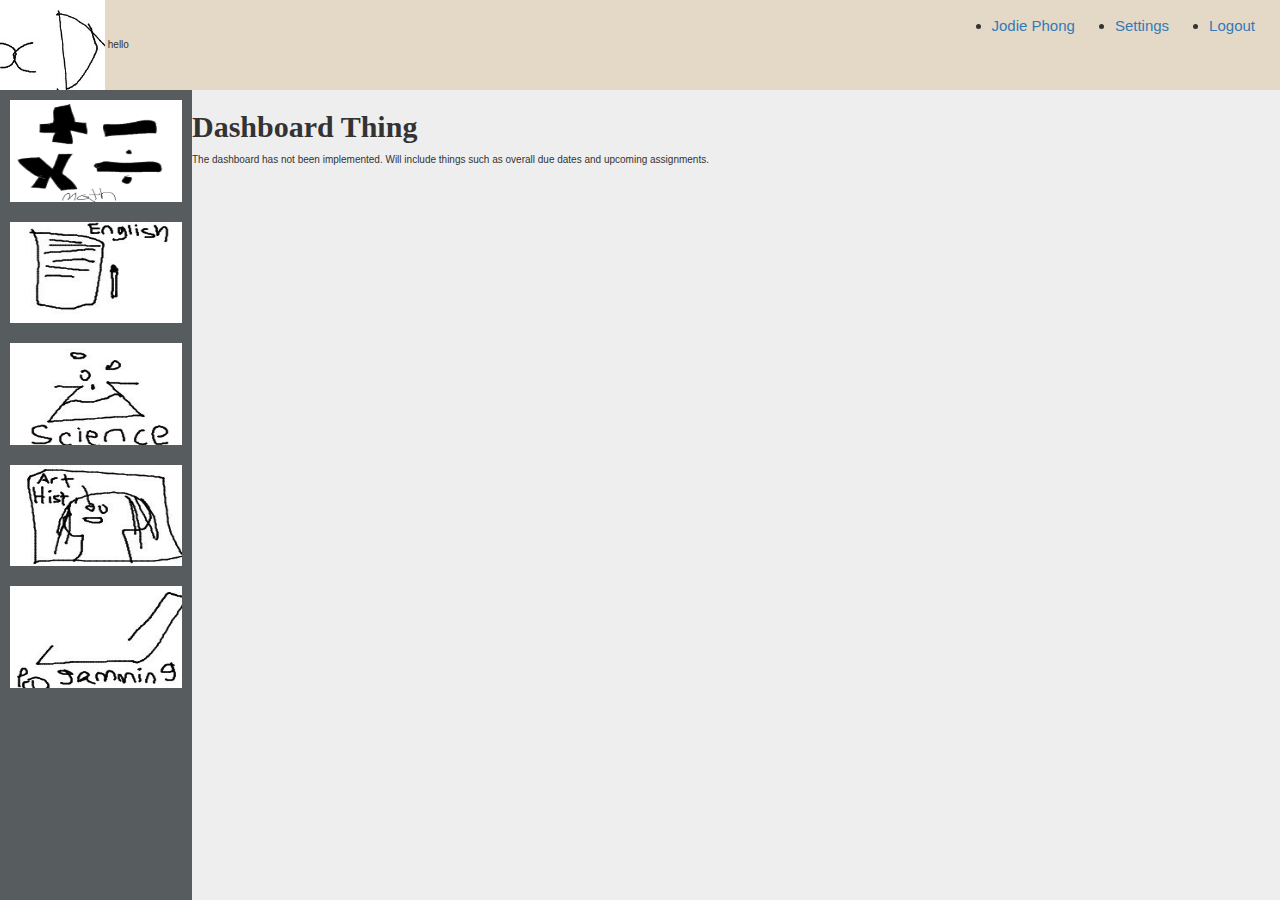
==== index.html @ 00267a76 "updated arthistory_assignment2 + misc" ====
<!DOCTYPE html>
<html lang="en">

    <head>
        <meta charset="utf-8">
        <meta http-equiv="X-UA-Compatible" content="IE=edge">
        <meta name="viewport" content="width=device-width, initial-scale=1">
        <meta name="description" content="">
        <meta name="author" content="">

        <title>SOFTENG 350 Assignment 3 TheodoreOswandi 2017</title>

        <!-- Bootstrap Core CSS -->
        <link href="css/bootstrap.min.css" rel="stylesheet">

        
    </head>

    <body>
         <div class="container-fluid topbar">
            <div class="row  row-icon">
                <div class="col-xs-6">
                
                <a href="index.html"><img class="icon_img" src="img/icon.jpg"></a>
                    hello
                </div>
                <div class="col-xs-6">
                
                    <div class="topbar-linklist">
                        <ul>
                            <li>
                                <a data-toggle="modal" data-target="#not_implemented_modal">Jodie Phong</a>
                            </li>
                            <li>
                                <a data-toggle="modal" data-target="#not_implemented_modal">Settings</a>
                            </li>
                            <li>
                                <a data-toggle="modal" data-target="#not_implemented_modal">Logout</a>
                            </li>
                        </ul>
                    </div>
                </div>
            </div>
        </div>



        <div class="sidebar">
            <img id="sidebar_maths_button" src="img/sidebar_maths.jpg" height="100" onclick="load_main_content('math')">
            <img id="sidebar_english_button" src="img/sidebar_english.jpg" height="100" onclick="load_main_content('english')">
            <img id="sidebar_science_button" src="img/sidebar_science.jpg" height="100" onclick="load_main_content('science')">
            <img id="sidebar_arthistory_button" src="img/sidebar_arthistory.jpg" height="100" onclick="load_main_content('arthistory')">
            <img id="sidebar_programming_button" src="img/sidebar_programming.jpg" height="100" onclick="load_main_content('programming')">
        </div>


        <div id="main_content_pane" class="main_content_frame">
            <h1>Dashboard Thing</h1>
            <p>
            The dashboard has not been implemented. Will include things such as overall due dates and upcoming assignments.
            </p>

        </div>


        <!-- Modal -->
        <div id="not_implemented_modal" class="modal fade" role="dialog">
          <div class="modal-dialog">

            <!-- Modal content-->
            <div class="modal-content">
              <div class="modal-header">
                <button type="button" class="close" data-dismiss="modal">&times;</button>
                <h4 class="modal-title">Functionality not implemented</h4>
              </div>
              <div class="modal-body">
                <p>Unfortunately this functionality is yet to be implemented.</p>
              </div>
              <div class="modal-footer">
                <button type="button" class="btn btn-default" data-dismiss="modal">Close</button>
              </div>
            </div>

          </div>
        </div>



    </body>
            <!-- jQuery Version 1.11.1 -->
        <script src="js/jquery.js"></script>
        <!-- Bootstrap Core JavaScript -->
        <script src="js/bootstrap.min.js"></script>

</html>
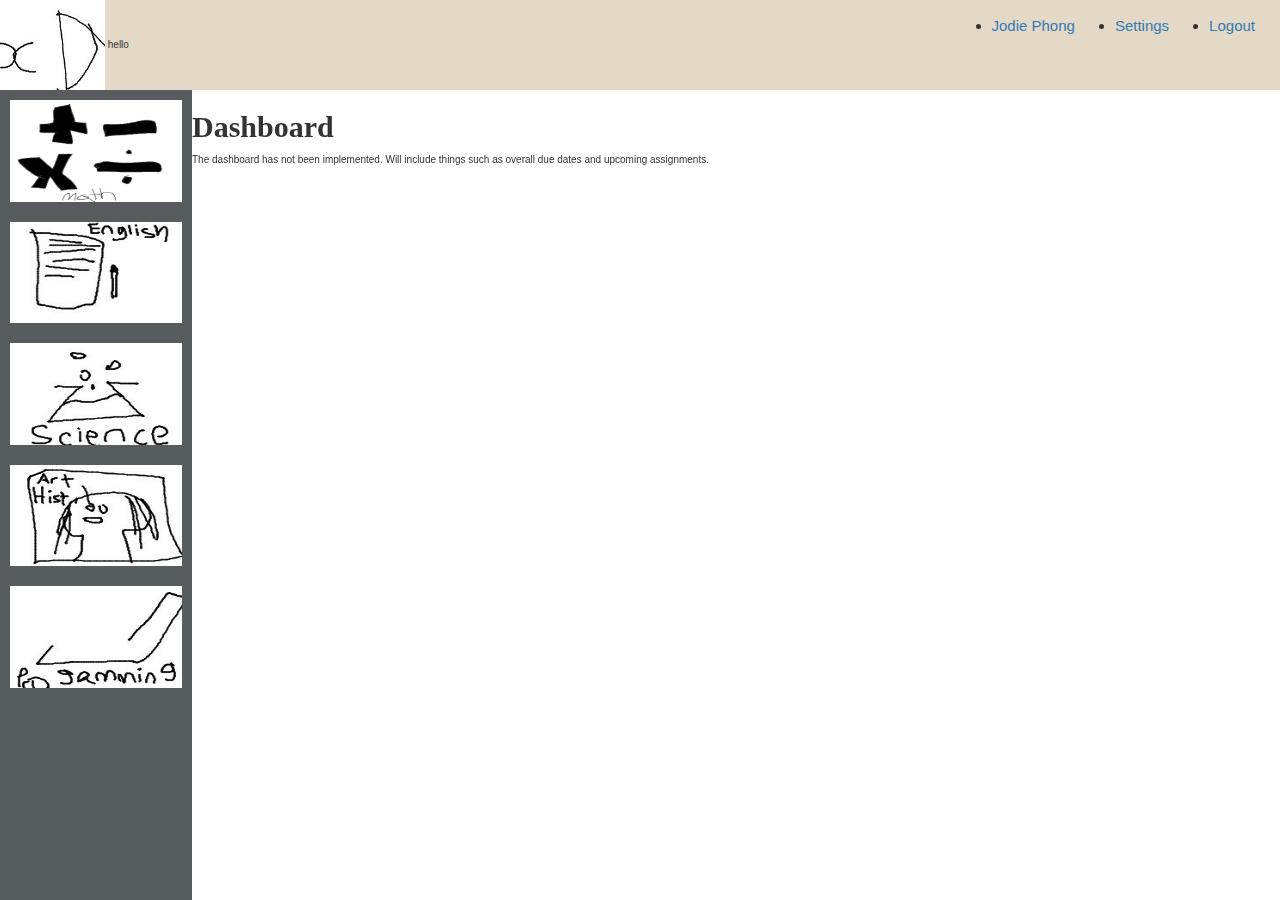
==== commit 0776ce93: "Added dummy buttons in assignments screen" ====
--- a/index.html
+++ b/index.html
@@ -55,7 +55,7 @@
 
 
         <div id="main_content_pane" class="main_content_frame">
-            <h1>Dashboard Thing</h1>
+            <h1>Dashboard</h1>
             <p>
             The dashboard has not been implemented. Will include things such as overall due dates and upcoming assignments.
             </p>
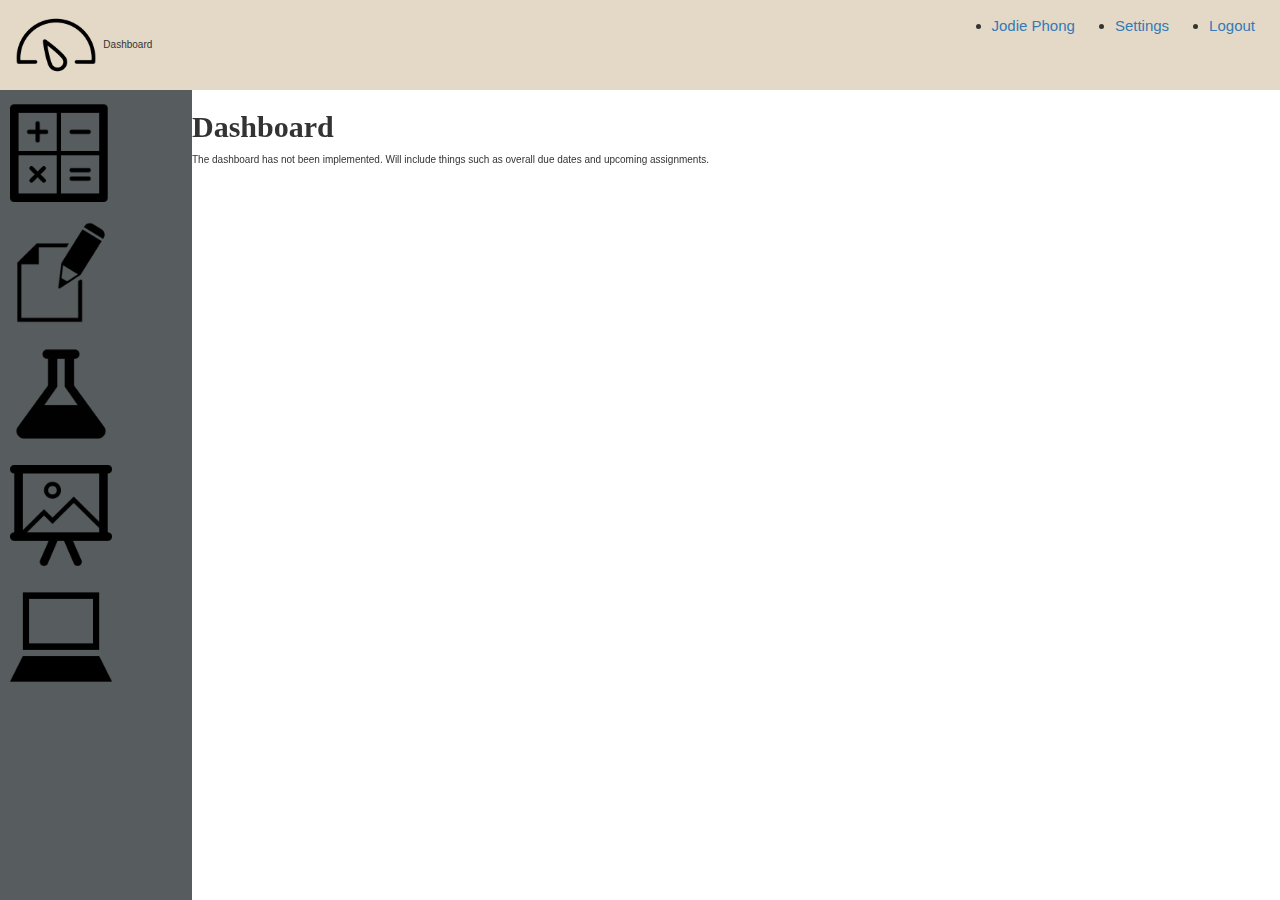
==== commit d9c61faa: "Changed icons from placeholders." ====
--- a/index.html
+++ b/index.html
@@ -21,8 +21,8 @@
             <div class="row  row-icon">
                 <div class="col-xs-6">
                 
-                <a href="index.html"><img class="icon_img" src="img/icon.jpg"></a>
-                    hello
+                <a href="index.html"><img class="icon_img" src="img/icon_dash.png"></a>
+                    Dashboard
                 </div>
                 <div class="col-xs-6">
                 
@@ -46,11 +46,11 @@
 
 
         <div class="sidebar">
-            <img id="sidebar_maths_button" src="img/sidebar_maths.jpg" height="100" onclick="load_main_content('math')">
-            <img id="sidebar_english_button" src="img/sidebar_english.jpg" height="100" onclick="load_main_content('english')">
-            <img id="sidebar_science_button" src="img/sidebar_science.jpg" height="100" onclick="load_main_content('science')">
-            <img id="sidebar_arthistory_button" src="img/sidebar_arthistory.jpg" height="100" onclick="load_main_content('arthistory')">
-            <img id="sidebar_programming_button" src="img/sidebar_programming.jpg" height="100" onclick="load_main_content('programming')">
+            <img id="sidebar_maths_button" src="img/icon_math.png" height="100" onclick="load_main_content('math')">
+            <img id="sidebar_english_button" src="img/icon_english.png" height="100" onclick="load_main_content('english')">
+            <img id="sidebar_science_button" src="img/icon_science.png" height="100" onclick="load_main_content('science')">
+            <img id="sidebar_art_button" src="img/icon_art.png" height="100" onclick="load_main_content('art')">
+            <img id="sidebar_programming_button" src="img/icon_programming.png" height="100" onclick="load_main_content('programming')">
         </div>
 
 
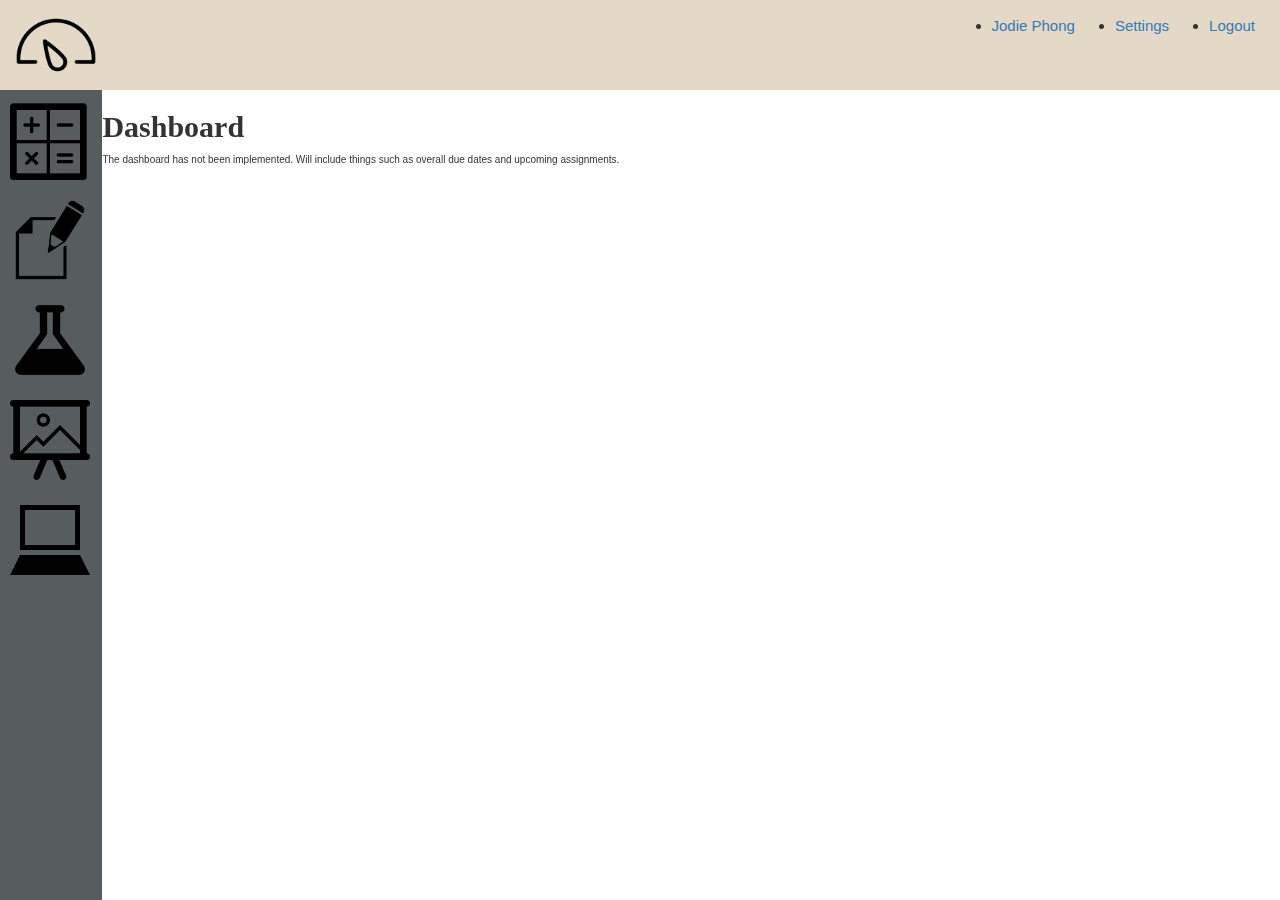
==== commit cf83d5e2: "Renamed arthistory to art, fixing sidebar" ====
--- a/index.html
+++ b/index.html
@@ -22,7 +22,6 @@
                 <div class="col-xs-6">
                 
                 <a href="index.html"><img class="icon_img" src="img/icon_dash.png"></a>
-                    Dashboard
                 </div>
                 <div class="col-xs-6">
                 
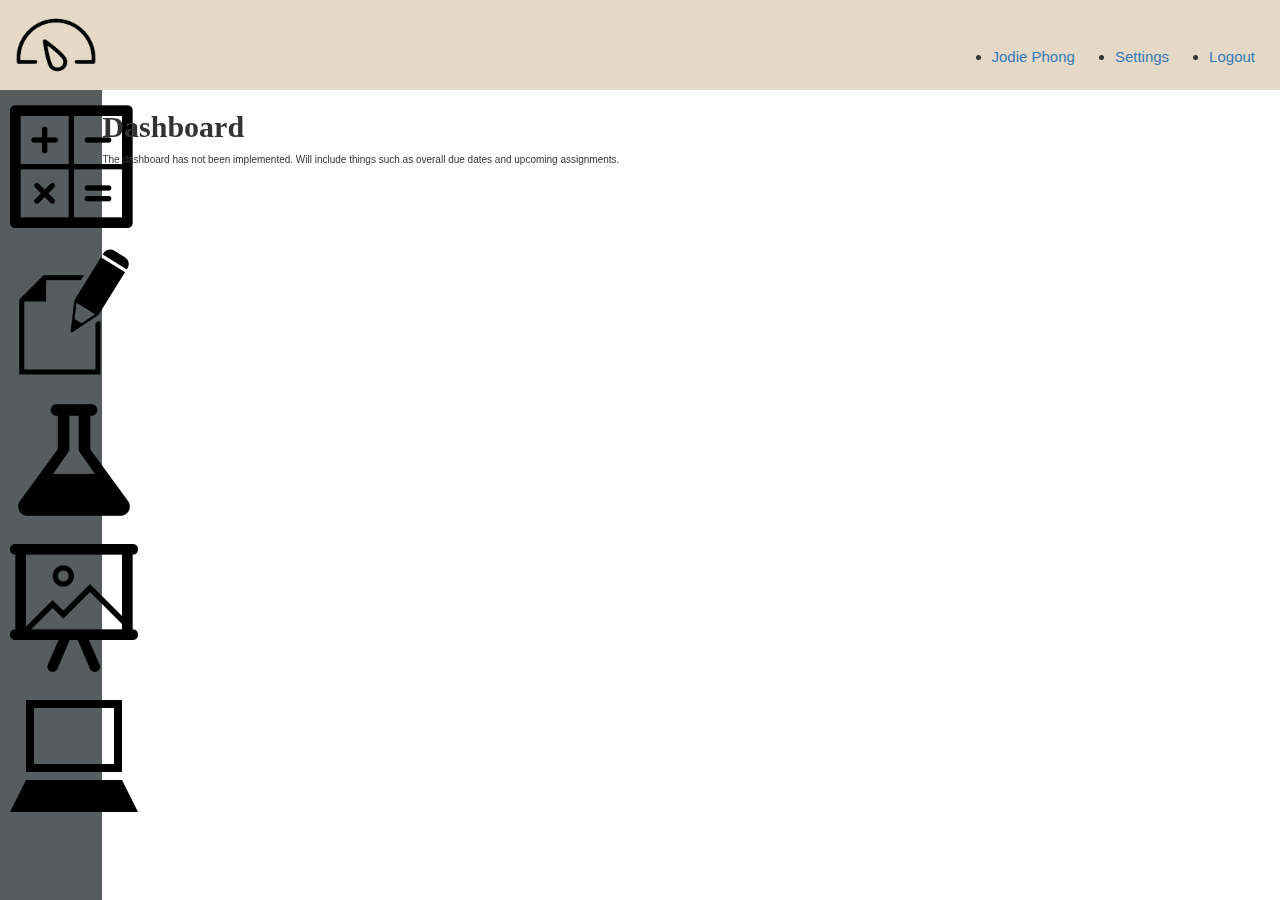
==== commit 3c58b127: "Updating css, topbar" ====
--- a/index.html
+++ b/index.html
@@ -45,11 +45,11 @@
 
 
         <div class="sidebar">
-            <img id="sidebar_maths_button" src="img/icon_math.png" height="100" onclick="load_main_content('math')">
-            <img id="sidebar_english_button" src="img/icon_english.png" height="100" onclick="load_main_content('english')">
-            <img id="sidebar_science_button" src="img/icon_science.png" height="100" onclick="load_main_content('science')">
-            <img id="sidebar_art_button" src="img/icon_art.png" height="100" onclick="load_main_content('art')">
-            <img id="sidebar_programming_button" src="img/icon_programming.png" height="100" onclick="load_main_content('programming')">
+            <img id="sidebar_maths_button" src="img/icon_math.png" onclick="load_main_content('math')">
+            <img id="sidebar_english_button" src="img/icon_english.png" onclick="load_main_content('english')">
+            <img id="sidebar_science_button" src="img/icon_science.png" onclick="load_main_content('science')">
+            <img id="sidebar_art_button" src="img/icon_art.png" onclick="load_main_content('art')">
+            <img id="sidebar_programming_button" src="img/icon_programming.png" onclick="load_main_content('programming')">
         </div>
 
 
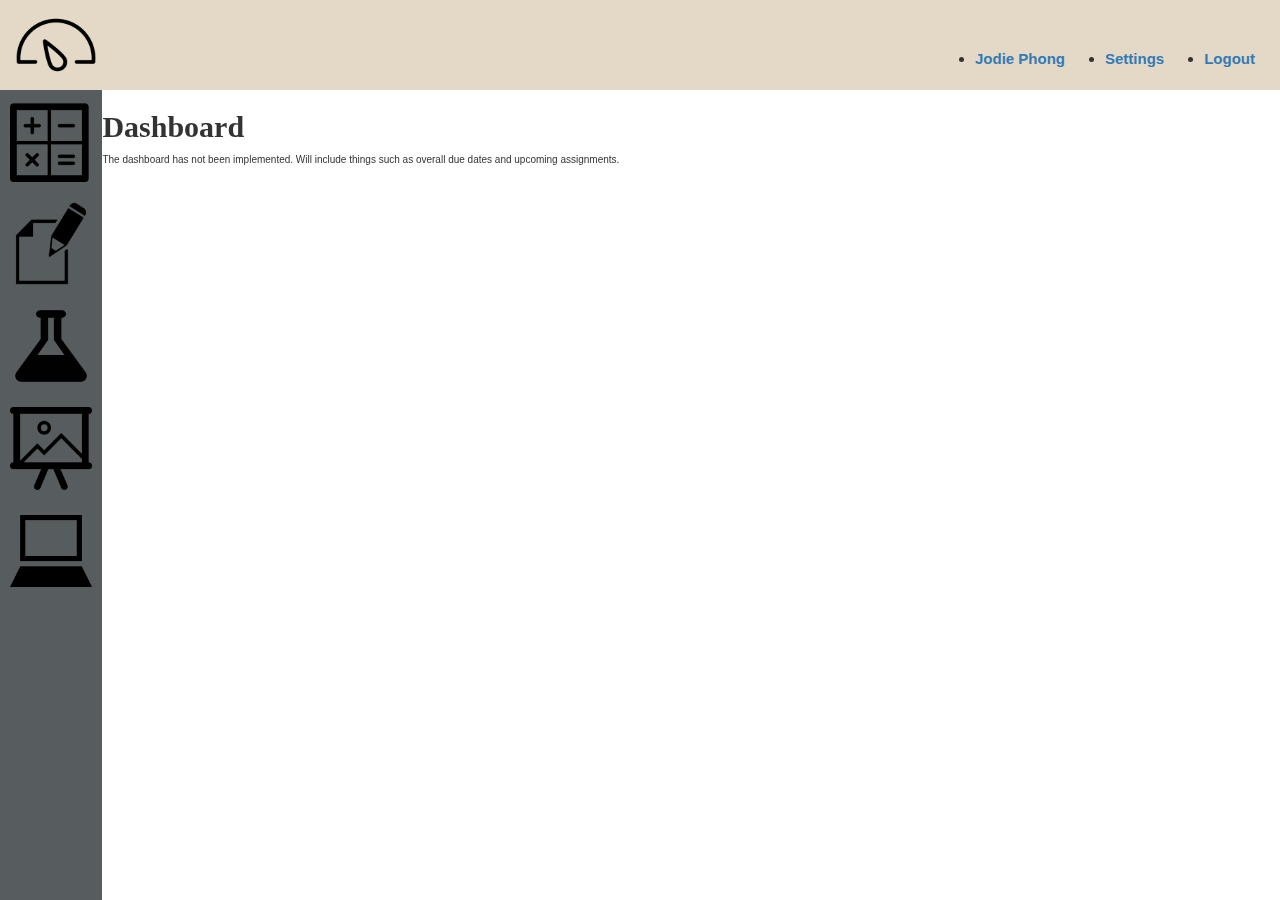
==== commit 4617528d: "finished topbar css" ====
--- a/index.html
+++ b/index.html
@@ -28,13 +28,13 @@
                     <div class="topbar-linklist">
                         <ul>
                             <li>
-                                <a data-toggle="modal" data-target="#not_implemented_modal">Jodie Phong</a>
+                                <a class="topbar-text" data-toggle="modal" data-target="#not_implemented_modal">Jodie Phong</a>
                             </li>
                             <li>
-                                <a data-toggle="modal" data-target="#not_implemented_modal">Settings</a>
+                                <a class="topbar-text" data-toggle="modal" data-target="#not_implemented_modal">Settings</a>
                             </li>
                             <li>
-                                <a data-toggle="modal" data-target="#not_implemented_modal">Logout</a>
+                                <a class="topbar-text" data-toggle="modal" data-target="#not_implemented_modal">Logout</a>
                             </li>
                         </ul>
                     </div>
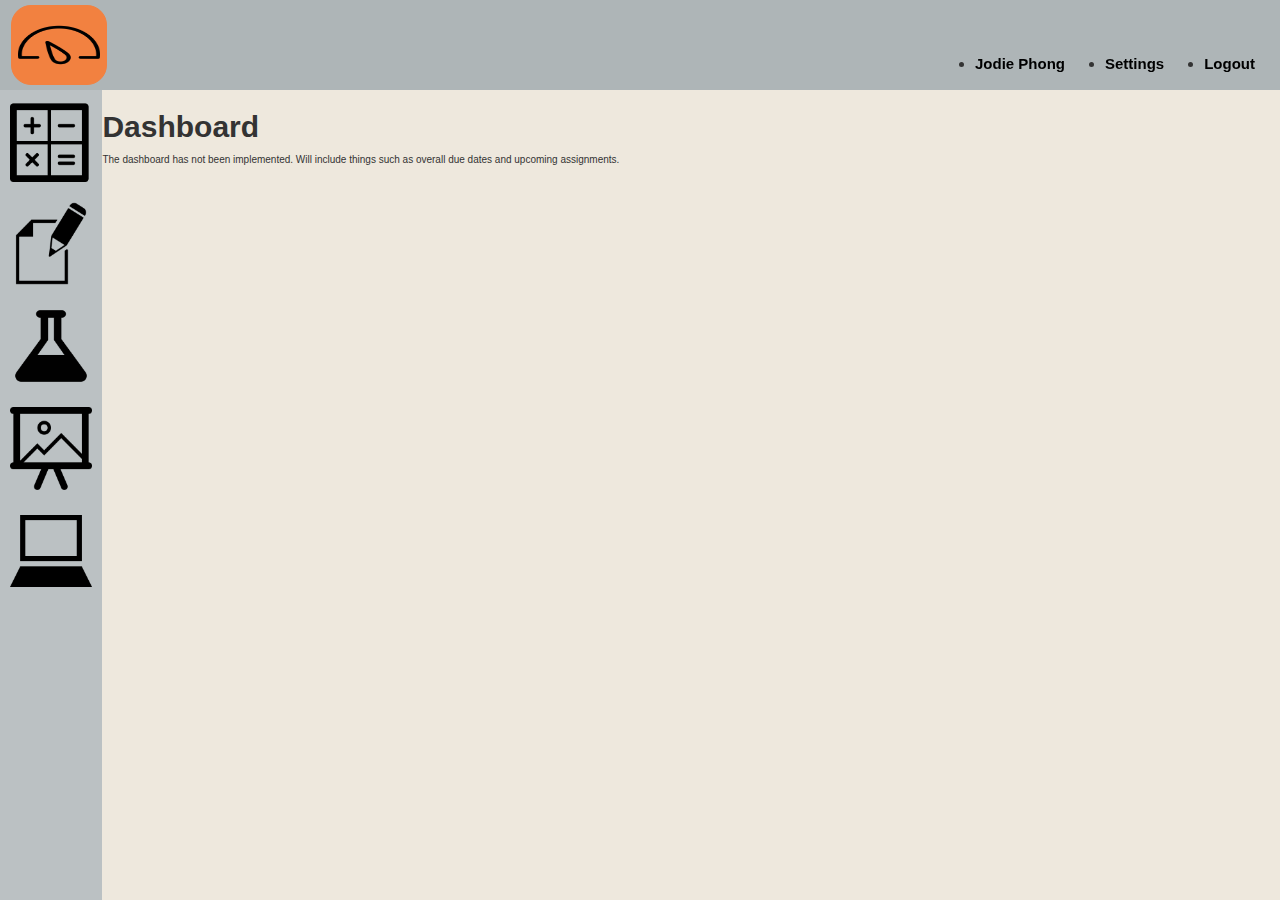
==== commit 4077b0c7: "Finished css of main-content of art.html" ====
--- a/index.html
+++ b/index.html
@@ -1,94 +1,94 @@
 <!DOCTYPE html>
 <html lang="en">
 
-    <head>
-        <meta charset="utf-8">
-        <meta http-equiv="X-UA-Compatible" content="IE=edge">
-        <meta name="viewport" content="width=device-width, initial-scale=1">
-        <meta name="description" content="">
-        <meta name="author" content="">
+<head>
+    <meta charset="utf-8">
+    <meta http-equiv="X-UA-Compatible" content="IE=edge">
+    <meta name="viewport" content="width=device-width, initial-scale=1">
+    <meta name="description" content="">
+    <meta name="author" content="">
 
-        <title>SOFTENG 350 Assignment 3 TheodoreOswandi 2017</title>
+    <title>SOFTENG 350 Assignment 3 TheodoreOswandi 2017</title>
 
-        <!-- Bootstrap Core CSS -->
-        <link href="css/bootstrap.min.css" rel="stylesheet">
+    <!-- Bootstrap Core CSS -->
+    <link href="css/bootstrap.min.css" rel="stylesheet">
 
-        
-    </head>
 
-    <body>
-         <div class="container-fluid topbar">
-            <div class="row  row-icon">
-                <div class="col-xs-6">
-                
-                <a href="index.html"><img class="icon_img" src="img/icon_dash.png"></a>
-                </div>
-                <div class="col-xs-6">
-                
-                    <div class="topbar-linklist">
-                        <ul>
-                            <li>
-                                <a class="topbar-text" data-toggle="modal" data-target="#not_implemented_modal">Jodie Phong</a>
-                            </li>
-                            <li>
-                                <a class="topbar-text" data-toggle="modal" data-target="#not_implemented_modal">Settings</a>
-                            </li>
-                            <li>
-                                <a class="topbar-text" data-toggle="modal" data-target="#not_implemented_modal">Logout</a>
-                            </li>
-                        </ul>
-                    </div>
-                </div>
+</head>
+
+<body>
+   <div class="container-fluid topbar">
+    <div class="row  row-icon">
+        <div class="col-xs-6">
+
+            <a href="index.html"><img class="icon_img" src="img/icon_dash.png"></a>
+        </div>
+        <div class="col-xs-6">
+
+            <div class="topbar-linklist">
+                <ul>
+                    <li>
+                        <a class="topbar-text" data-toggle="modal" data-target="#not_implemented_modal">Jodie Phong</a>
+                    </li>
+                    <li>
+                        <a class="topbar-text" data-toggle="modal" data-target="#not_implemented_modal">Settings</a>
+                    </li>
+                    <li>
+                        <a class="topbar-text" data-toggle="modal" data-target="#not_implemented_modal">Logout</a>
+                    </li>
+                </ul>
             </div>
         </div>
+    </div>
+</div>
 
 
 
-        <div class="sidebar">
-            <img id="sidebar_maths_button" src="img/icon_math.png" onclick="load_main_content('math')">
-            <img id="sidebar_english_button" src="img/icon_english.png" onclick="load_main_content('english')">
-            <img id="sidebar_science_button" src="img/icon_science.png" onclick="load_main_content('science')">
-            <img id="sidebar_art_button" src="img/icon_art.png" onclick="load_main_content('art')">
-            <img id="sidebar_programming_button" src="img/icon_programming.png" onclick="load_main_content('programming')">
-        </div>
+<div class="sidebar">
+    <img id="sidebar_maths_button" src="img/icon_math.png" onclick="load_main_content('math')">
+    <img id="sidebar_english_button" src="img/icon_english.png" onclick="load_main_content('english')">
+    <img id="sidebar_science_button" src="img/icon_science.png" onclick="load_main_content('science')">
+    <img id="sidebar_art_button" src="img/icon_art.png" onclick="load_main_content('art')">
+    <img id="sidebar_programming_button" src="img/icon_programming.png" onclick="load_main_content('programming')">
+</div>
 
 
-        <div id="main_content_pane" class="main_content_frame">
-            <h1>Dashboard</h1>
-            <p>
-            The dashboard has not been implemented. Will include things such as overall due dates and upcoming assignments.
-            </p>
+<div id="main_content_pane" class="main_content_frame">
+    <h1>Dashboard</h1>
+    <p>
+        The dashboard has not been implemented. Will include things such as overall due dates and upcoming assignments.
+    </p>
 
-        </div>
+</div>
 
 
-        <!-- Modal -->
-        <div id="not_implemented_modal" class="modal fade" role="dialog">
-          <div class="modal-dialog">
+<!-- Modal -->
+<div id="not_implemented_modal" class="modal fade" role="dialog">
+  <div class="modal-dialog">
 
-            <!-- Modal content-->
-            <div class="modal-content">
-              <div class="modal-header">
-                <button type="button" class="close" data-dismiss="modal">&times;</button>
-                <h4 class="modal-title">Functionality not implemented</h4>
-              </div>
-              <div class="modal-body">
-                <p>Unfortunately this functionality is yet to be implemented.</p>
-              </div>
-              <div class="modal-footer">
-                <button type="button" class="btn btn-default" data-dismiss="modal">Close</button>
-              </div>
-            </div>
+    <!-- Modal content-->
+    <div class="modal-content">
+      <div class="modal-header">
+        <button type="button" class="close" data-dismiss="modal">&times;</button>
+        <h4 class="modal-title">Functionality not implemented</h4>
+    </div>
+    <div class="modal-body">
+        <p>Unfortunately this functionality is yet to be implemented.</p>
+    </div>
+    <div class="modal-footer">
+        <button type="button" class="btn btn-default" data-dismiss="modal">Close</button>
+    </div>
+</div>
 
-          </div>
-        </div>
+</div>
+</div>
 
 
 
-    </body>
-            <!-- jQuery Version 1.11.1 -->
-        <script src="js/jquery.js"></script>
-        <!-- Bootstrap Core JavaScript -->
-        <script src="js/bootstrap.min.js"></script>
+</body>
+<!-- jQuery Version 1.11.1 -->
+<script src="js/jquery.js"></script>
+<!-- Bootstrap Core JavaScript -->
+<script src="js/bootstrap.min.js"></script>
 
 </html>
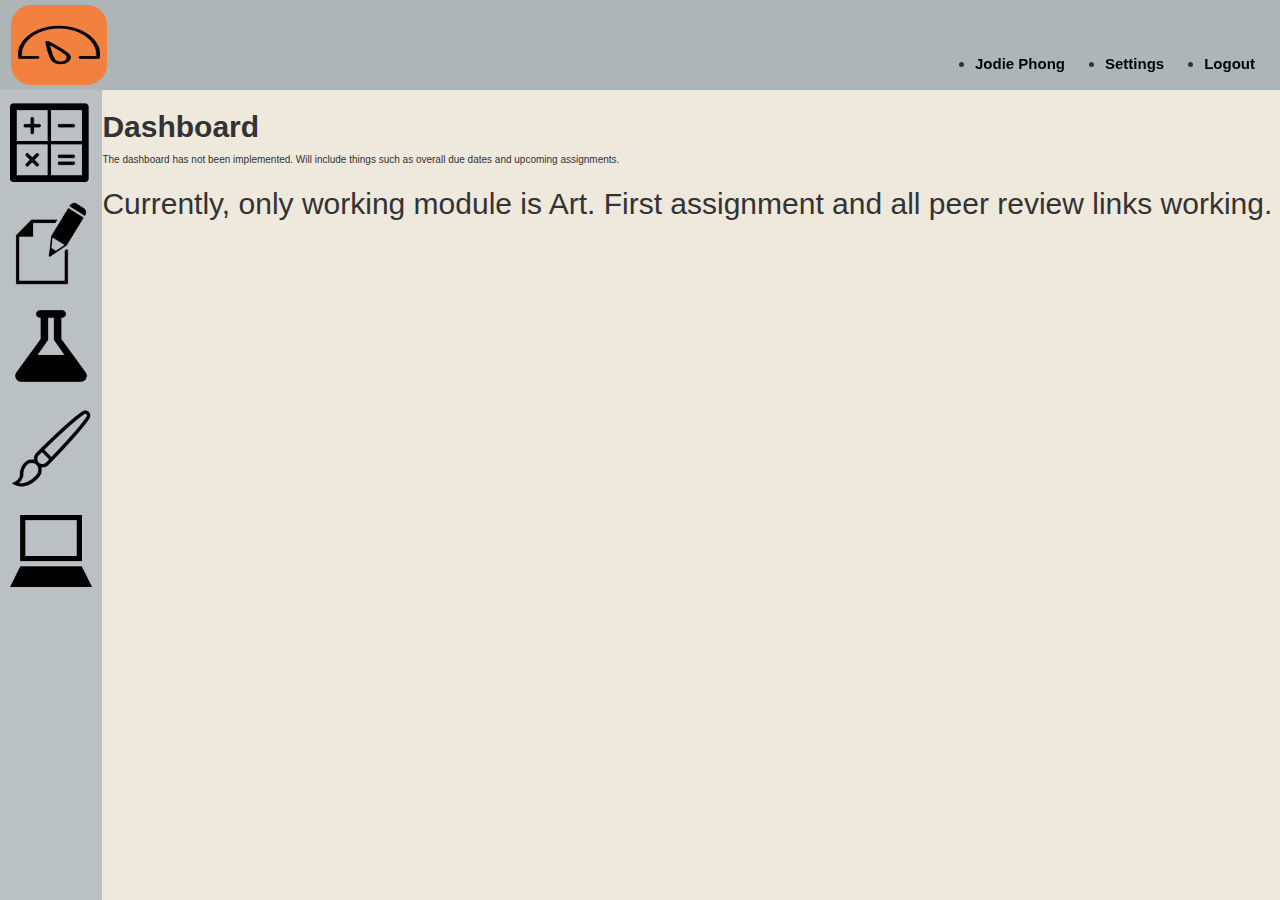
==== commit 81e0aa19: "Changed art icon, added hint in dashboard  to show working module" ====
--- a/index.html
+++ b/index.html
@@ -59,6 +59,10 @@
         The dashboard has not been implemented. Will include things such as overall due dates and upcoming assignments.
     </p>
 
+    <h2>
+        Currently, only working module is Art. First assignment and all peer review links working.
+    </h2>
+
 </div>
 
 
